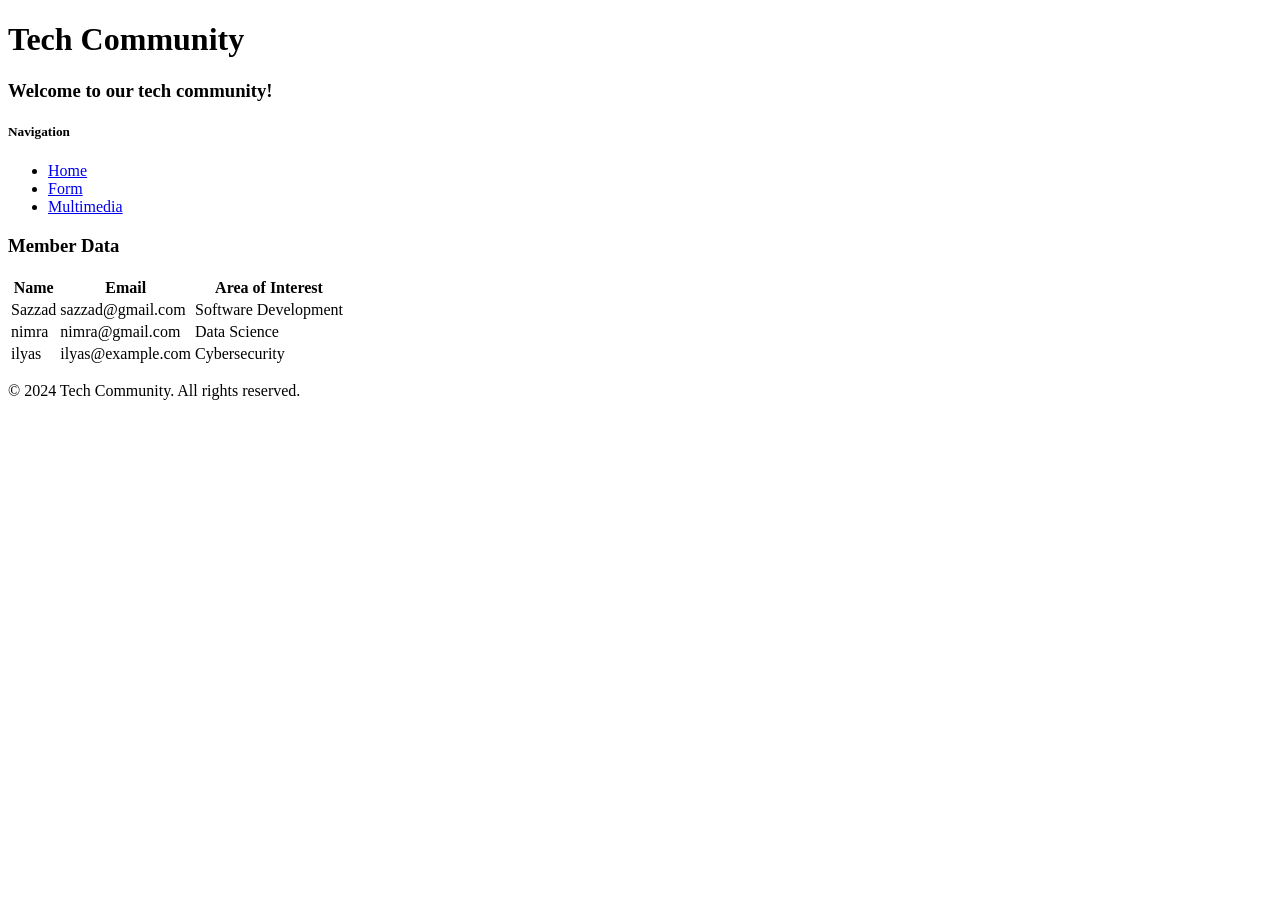
==== index.html @ c2a26682 "HTML Structure" ====
<!DOCTYPE html>
<html lang="en">
<head>
    <meta charset="UTF-8">
    <meta name="viewport" content="width=device-width, initial-scale=1.0">
    <title>Tech Community: Home</title>
</head>
<body>
    <head><h1>Tech Community</h1>
    <h3>Welcome to our tech community!</h3>

    <div>
        <h5>Navigation</h5>
        <ul>
            <li><a href="index.html">Home</a></li>
            <li><a href="form.html">Form</a></li>
            <li><a href="multimedia.html">Multimedia</a></li>
        </ul>

    </div>
    </head>
    <main>
        <section>
            <h3>Member Data</h3>
            <table class="table table-striped">
                <thead>
                    <tr>
                        <th>Name</th>
                        <th>Email</th>
                        <th>Area of Interest</th>
                    </tr>
                </thead>
                <tbody id="memberTableBody">
                    
                    <tr>
                        <td>Sazzad</td>
                        <td>sazzad@gmail.com</td>
                        <td>Software Development</td>
                    </tr>
                    <tr>
                        <td>nimra</td>
                        <td>nimra@gmail.com</td>
                        <td>Data Science</td>
                    </tr>
                    <tr>
                        <td>ilyas</td>
                        <td>ilyas@example.com</td>
                        <td>Cybersecurity</td>
                    </tr>
                </tbody>
            </table>
        </section>
    </main>
    <footer>
    <p>&copy; 2024 Tech Community. All rights reserved.</p>
    </footer>


    
</body>
</html>
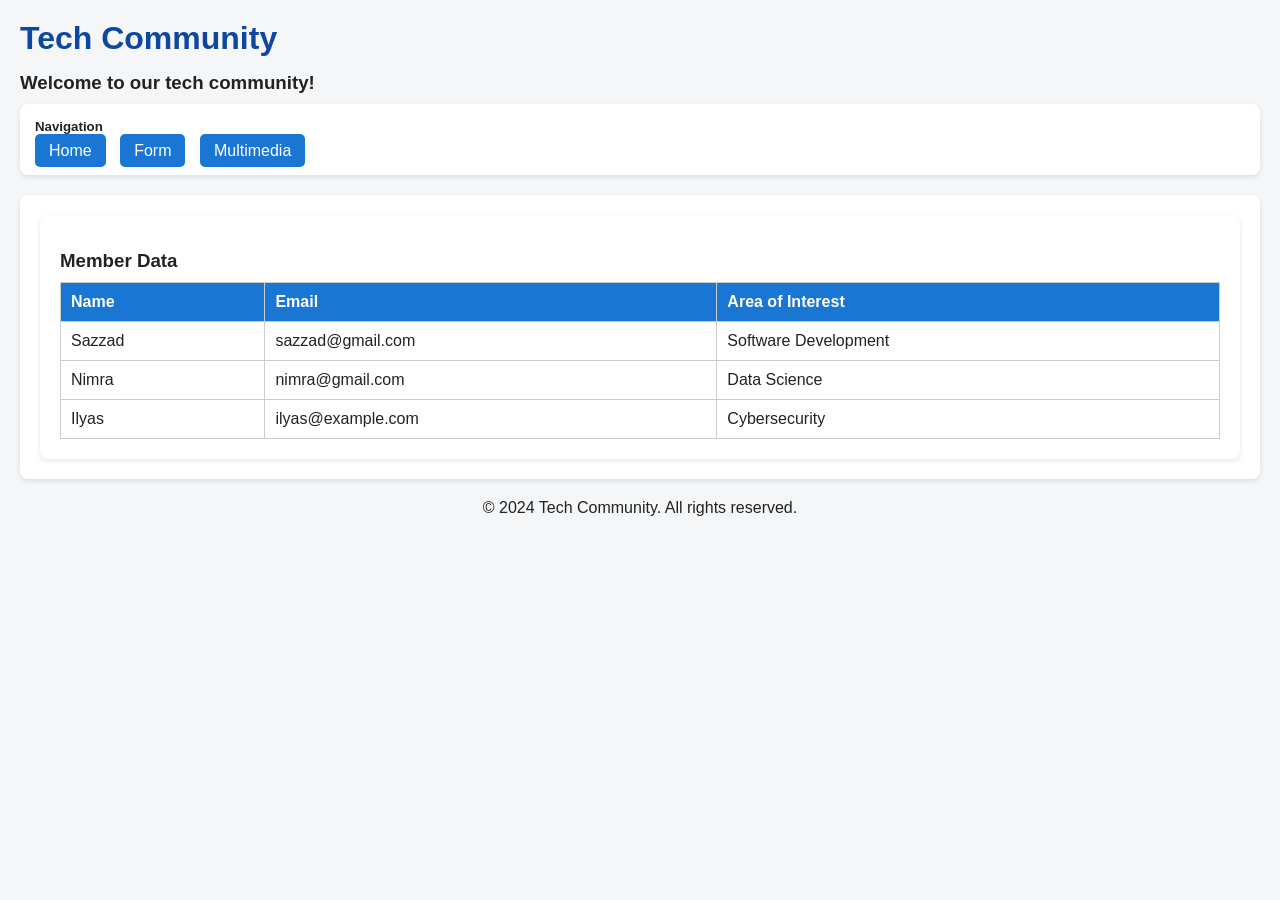
==== commit 6133e450: "Link HTML to Style CSS and Write CSS Code" ====
--- a/index.html
+++ b/index.html
@@ -4,9 +4,11 @@
     <meta charset="UTF-8">
     <meta name="viewport" content="width=device-width, initial-scale=1.0">
     <title>Tech Community: Home</title>
+    <link rel="stylesheet" href="style.css">
 </head>
 <body>
-    <head><h1>Tech Community</h1>
+
+    <h1>Tech Community</h1>
     <h3>Welcome to our tech community!</h3>
 
     <div>
@@ -16,12 +18,12 @@
             <li><a href="form.html">Form</a></li>
             <li><a href="multimedia.html">Multimedia</a></li>
         </ul>
+    </div>
 
-    </div>
-    </head>
     <main>
         <section>
             <h3>Member Data</h3>
+
             <table class="table table-striped">
                 <thead>
                     <tr>
@@ -30,32 +32,32 @@
                         <th>Area of Interest</th>
                     </tr>
                 </thead>
+
                 <tbody id="memberTableBody">
-                    
                     <tr>
                         <td>Sazzad</td>
                         <td>sazzad@gmail.com</td>
                         <td>Software Development</td>
                     </tr>
                     <tr>
-                        <td>nimra</td>
+                        <td>Nimra</td>
                         <td>nimra@gmail.com</td>
                         <td>Data Science</td>
                     </tr>
                     <tr>
-                        <td>ilyas</td>
+                        <td>Ilyas</td>
                         <td>ilyas@example.com</td>
                         <td>Cybersecurity</td>
                     </tr>
                 </tbody>
             </table>
+
         </section>
     </main>
+
     <footer>
-    <p>&copy; 2024 Tech Community. All rights reserved.</p>
+        <p>&copy; 2024 Tech Community. All rights reserved.</p>
     </footer>
 
-
-    
 </body>
 </html>
--- a/style.css
+++ b/style.css
@@ -0,0 +1,116 @@
+*{
+    margin:0;
+    padding:0;
+    box-sizing:border-box;
+}
+
+body{
+    font-family:Arial, sans-serif;
+    background:#f4f6f8;
+    color:#222;
+    padding:20px;
+}
+
+h1{
+    color:#0d47a1;
+    margin-bottom:10px;
+}
+
+h3{
+    margin:15px 0 10px;
+}
+
+h5{
+    margin-bottom:8px;
+}
+
+div{
+    background:white;
+    padding:15px;
+    border-radius:8px;
+    margin-bottom:20px;
+    box-shadow:0 2px 5px rgba(0,0,0,0.1);
+}
+
+ul{
+    list-style:none;
+}
+
+ul li{
+    display:inline-block;
+    margin-right:10px;
+}
+
+ul li a{
+    text-decoration:none;
+    color:white;
+    background:#1976d2;
+    padding:8px 14px;
+    border-radius:5px;
+}
+
+ul li a:hover{
+    background:#0d47a1;
+}
+
+section, main{
+    background:white;
+    padding:20px;
+    border-radius:8px;
+    box-shadow:0 2px 5px rgba(0,0,0,0.1);
+}
+
+table{
+    width:100%;
+    border-collapse:collapse;
+    margin-top:10px;
+}
+
+th, td{
+    border:1px solid #ccc;
+    padding:10px;
+    text-align:left;
+}
+
+th{
+    background:#1976d2;
+    color:white;
+}
+
+input, select{
+    width:100%;
+    padding:10px;
+    margin:8px 0 15px;
+    border:1px solid #ccc;
+    border-radius:5px;
+}
+
+button{
+    background:#1976d2;
+    color:white;
+    border:none;
+    padding:10px 15px;
+    border-radius:5px;
+    cursor:pointer;
+}
+
+button:hover{
+    background:#0d47a1;
+}
+
+img, iframe{
+    width:100%;
+    max-width:600px;
+    margin-top:10px;
+    border-radius:8px;
+}
+
+audio{
+    margin-top:10px;
+    width:100%;
+}
+
+footer{
+    text-align:center;
+    margin-top:20px;
+}
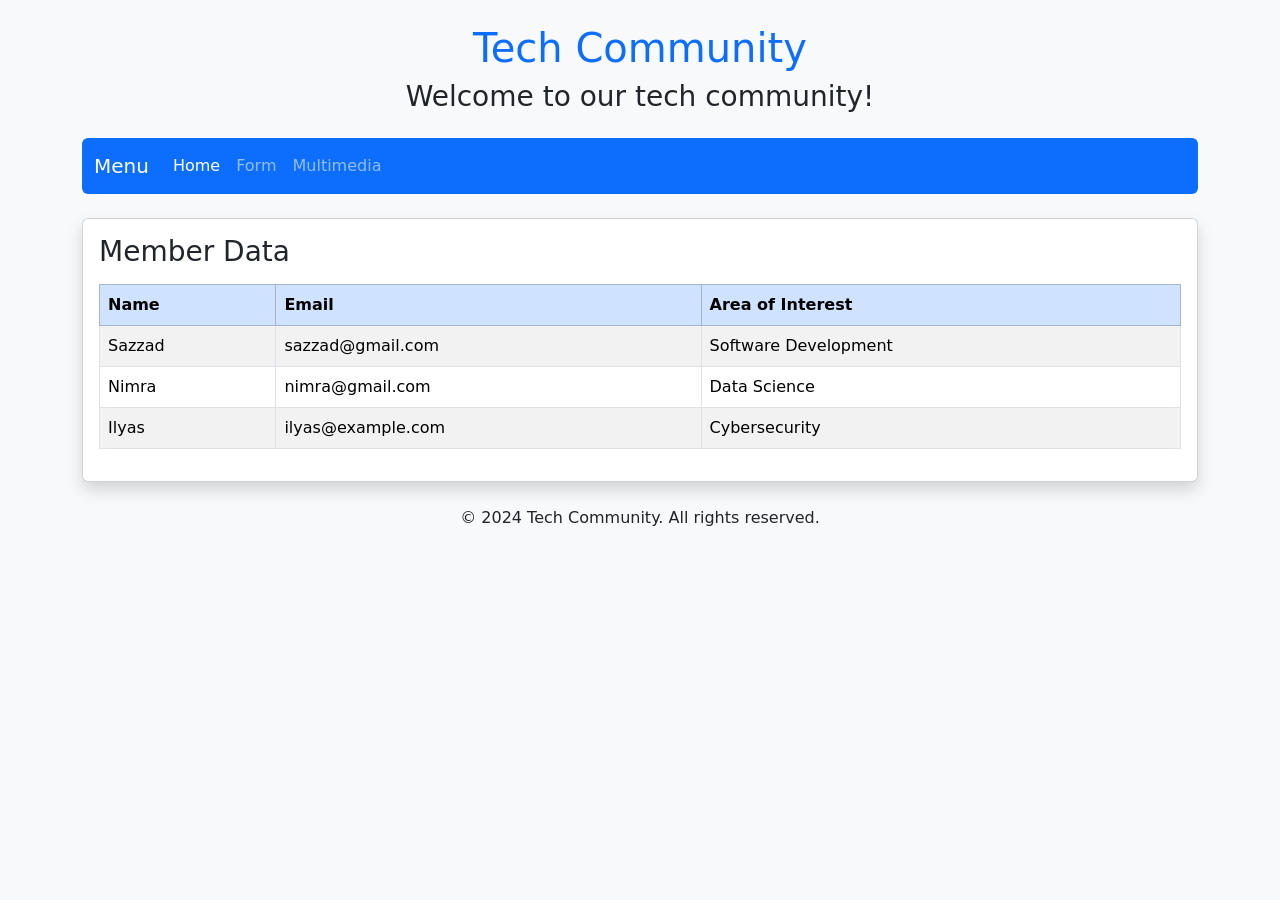
==== commit b75542d7: "Add bootstrap" ====
--- a/index.html
+++ b/index.html
@@ -4,28 +4,45 @@
     <meta charset="UTF-8">
     <meta name="viewport" content="width=device-width, initial-scale=1.0">
     <title>Tech Community: Home</title>
-    <link rel="stylesheet" href="style.css">
+
+    <!-- Bootstrap CSS -->
+    <link href="https://cdn.jsdelivr.net/npm/bootstrap@5.3.2/dist/css/bootstrap.min.css" rel="stylesheet">
 </head>
-<body>
+<body class="bg-light">
 
-    <h1>Tech Community</h1>
-    <h3>Welcome to our tech community!</h3>
+<div class="container mt-4">
 
-    <div>
-        <h5>Navigation</h5>
-        <ul>
-            <li><a href="index.html">Home</a></li>
-            <li><a href="form.html">Form</a></li>
-            <li><a href="multimedia.html">Multimedia</a></li>
-        </ul>
+    <div class="text-center mb-4">
+        <h1 class="text-primary">Tech Community</h1>
+        <h3>Welcome to our tech community!</h3>
     </div>
 
-    <main>
-        <section>
-            <h3>Member Data</h3>
+    <!-- Navigation -->
+    <nav class="navbar navbar-expand-lg navbar-dark bg-primary rounded mb-4">
+        <div class="container-fluid">
+            <a class="navbar-brand" href="#">Menu</a>
 
-            <table class="table table-striped">
-                <thead>
+            <button class="navbar-toggler" type="button" data-bs-toggle="collapse" data-bs-target="#navbarNav">
+                <span class="navbar-toggler-icon"></span>
+            </button>
+
+            <div class="collapse navbar-collapse" id="navbarNav">
+                <ul class="navbar-nav">
+                    <li class="nav-item"><a class="nav-link active" href="index.html">Home</a></li>
+                    <li class="nav-item"><a class="nav-link" href="form.html">Form</a></li>
+                    <li class="nav-item"><a class="nav-link" href="multimedia.html">Multimedia</a></li>
+                </ul>
+            </div>
+        </div>
+    </nav>
+
+    <!-- Table -->
+    <div class="card shadow">
+        <div class="card-body">
+            <h3 class="mb-3">Member Data</h3>
+
+            <table class="table table-striped table-bordered">
+                <thead class="table-primary">
                     <tr>
                         <th>Name</th>
                         <th>Email</th>
@@ -33,7 +50,7 @@
                     </tr>
                 </thead>
 
-                <tbody id="memberTableBody">
+                <tbody>
                     <tr>
                         <td>Sazzad</td>
                         <td>sazzad@gmail.com</td>
@@ -52,12 +69,16 @@
                 </tbody>
             </table>
 
-        </section>
-    </main>
+        </div>
+    </div>
 
-    <footer>
+    <footer class="text-center mt-4 mb-3">
         <p>&copy; 2024 Tech Community. All rights reserved.</p>
     </footer>
 
+</div>
+
+<script src="https://cdn.jsdelivr.net/npm/bootstrap@5.3.2/dist/js/bootstrap.bundle.min.js"></script>
+
 </body>
 </html>
